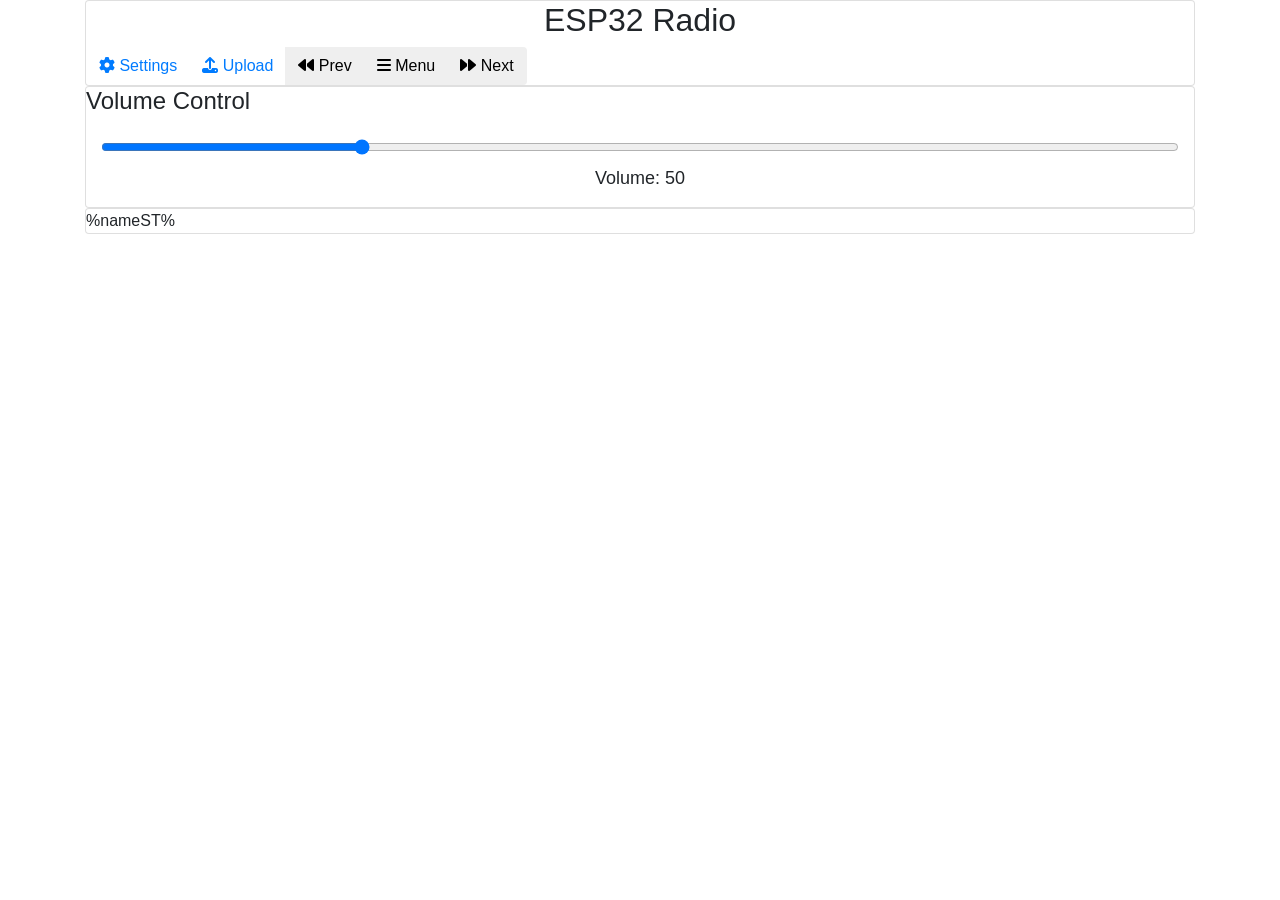
==== DATA/index.html @ 8f506c4d "04102025" ====
<!DOCTYPE HTML>
<html lang="en">
<html>

<head>
    <meta http-equiv="Content-Type" content="text/html; charset=utf-8">
    <meta name="viewport" content="width=device-width, initial-scale=1">
    <link rel="stylesheet" href="https://cdn.jsdelivr.net/npm/bootstrap@4.0.0/dist/css/bootstrap.min.css"
        integrity="sha384-Gn5384xqQ1aoWXA+058RXPxPg6fy4IWvTNh0E263XmFcJlSAwiGgFAW/dAiS6JXm" crossorigin="anonymous">
    <link rel="stylesheet" href="https://cdnjs.cloudflare.com/ajax/libs/font-awesome/6.4.0/css/all.min.css">
    <link rel="stylesheet" href="/style.css">
</head>

<body>
    <div class="container">
        <div class="card text-center">
            <h2>ESP32 Radio</h2>
            <div class="btn-group">
                <a class="btn" href="/setting">
                    <i class="fas fa-cog"></i> Settings
                </a>
                <a class="btn" href="/filesystem">
                    <i class="fas fa-upload"></i> Upload
                </a>
                <button class="btn" onclick="toggleCheckboxoff(this)">
                    <i class="fas fa-backward"></i> Prev
                </button>
                <button class="btn" onclick="toggleCheckboxmenu(this)">
                    <i class="fas fa-bars"></i> Menu
                </button>
                <button class="btn" onclick="toggleCheckbox(this)">
                    <i class="fas fa-forward"></i> Next
                </button>
            </div>
        </div>
        <div class="card">
            <h4>Volume Control</h4>
            <div class="volume-control text-center" style="padding: 15px;">
                <input type="range" id="volumeSlider" min="0" max="21" value="5" class="form-control-range"
                    style="width: 50; margin: 0 auto;">
                <div id="volumeValue" style="margin-top: 10px; font-size: 18px;">Volume:
                    <span id="volPercent">50</span>
                </div>
            </div>
        </div>

        <div class="card">
            <div class="table-container">
                %nameST%
            </div>
        </div>
    </div>

    <script>
        function updateStationsTable() {
            fetch("/stations")
                .then(response => response.text())
                .then(html => {
                    document.querySelector('.table-container').innerHTML = html;
                })
                .catch(err => console.error("Ошибка обновления таблицы:", err));
        }
        function sendCommand(url) {
            fetch(url)
                .then(() => {
                    updateStationsTable();
                })
                .catch(err => console.error("Ошибка команды:", err));
        }
        function toggleCheckbox(element) {
            sendCommand("/on");
        }
        function toggleCheckboxoff(element) {
            sendCommand("/off");
        }
        function toggleCheckboxmenu(element) {
            sendCommand("/menu");
        }

        // Загрузка текущей громкости при старте
        document.addEventListener('DOMContentLoaded', function () {
            fetch('/volume')
                .then(response => response.json())
                .then(data => {
                    const percent = data.percent || 50;
                    document.getElementById('volumeSlider').value = percent;
                    document.getElementById('volPercent').textContent = percent;
                })
                .catch(err => console.error("Не удалось загрузить громкость:", err));
        });

        // Отправка при изменении
        document.getElementById('volumeSlider').addEventListener('input', function () {
            const percent = this.value;
            fetch(`/set_volume?percent=${percent}`)
                .then(() => {
                    document.getElementById('volPercent').textContent = percent;
                })
                .catch(err => console.error("Ошибка установки громкости:", err));
        });
    </script>
</body>

</html>
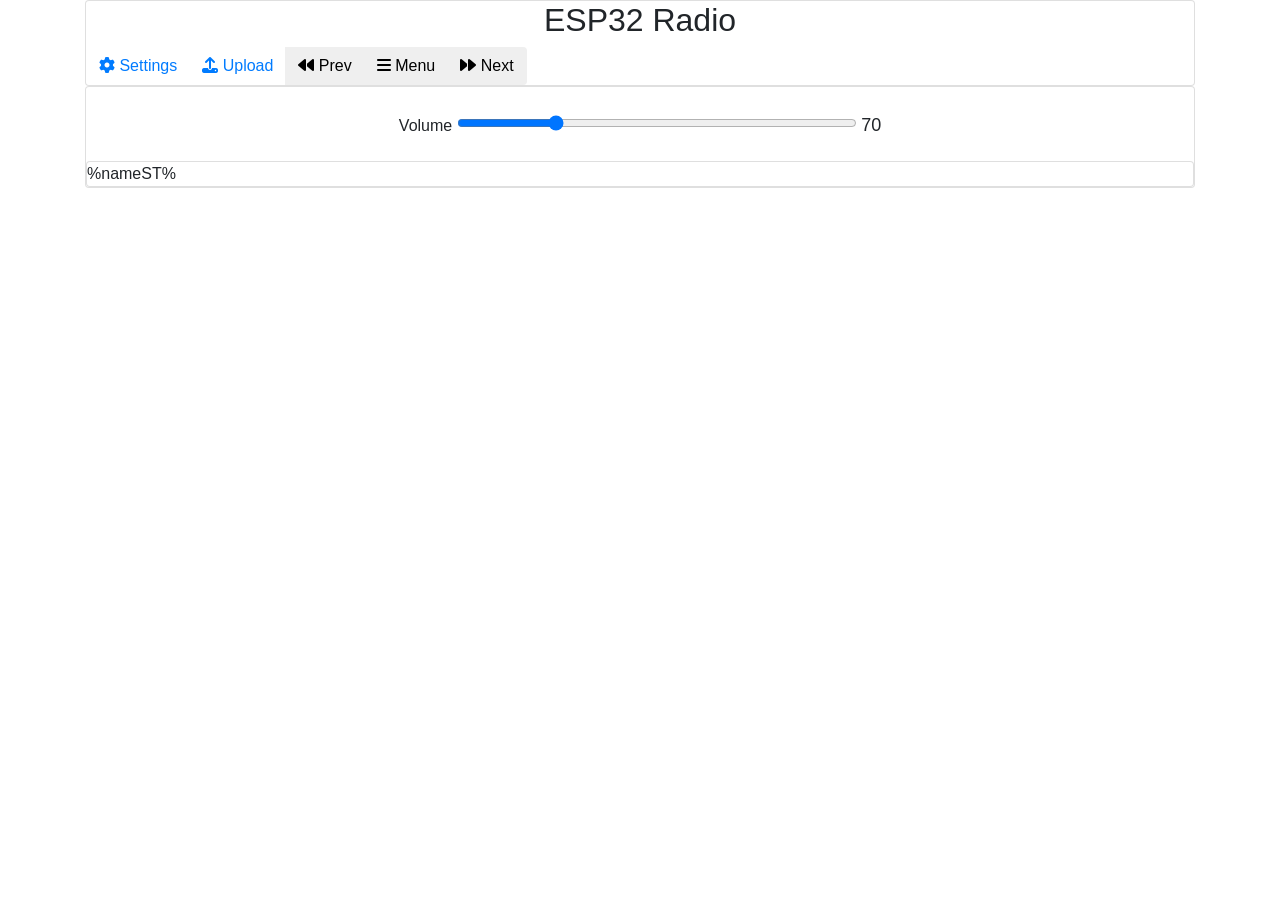
==== commit d94f3b06: "05062025" ====
--- a/DATA/index.html
+++ b/DATA/index.html
@@ -34,13 +34,14 @@
             </div>
         </div>
         <div class="card">
-            <h4>Volume Control</h4>
-            <div class="volume-control text-center" style="padding: 15px;">
+          
+            <div class="volume-control text-center" style="padding: 15px; display: inline-block;">
+                <label>Volume</label>
                 <input type="range" id="volumeSlider" min="0" max="21" value="5" class="form-control-range"
-                    style="width: 50; margin: 0 auto;">
-                <div id="volumeValue" style="margin-top: 10px; font-size: 18px;">Volume:
-                    <span id="volPercent">50</span>
-                </div>
+                    style="width: 400px; margin: 0 auto; display: inline-block;">
+                <div id="volumeValue" style="margin-top: 10px; font-size: 18px; display: inline-block;">
+                    <span id="volPercent">70</span>
+                </div
             </div>
         </div>
 
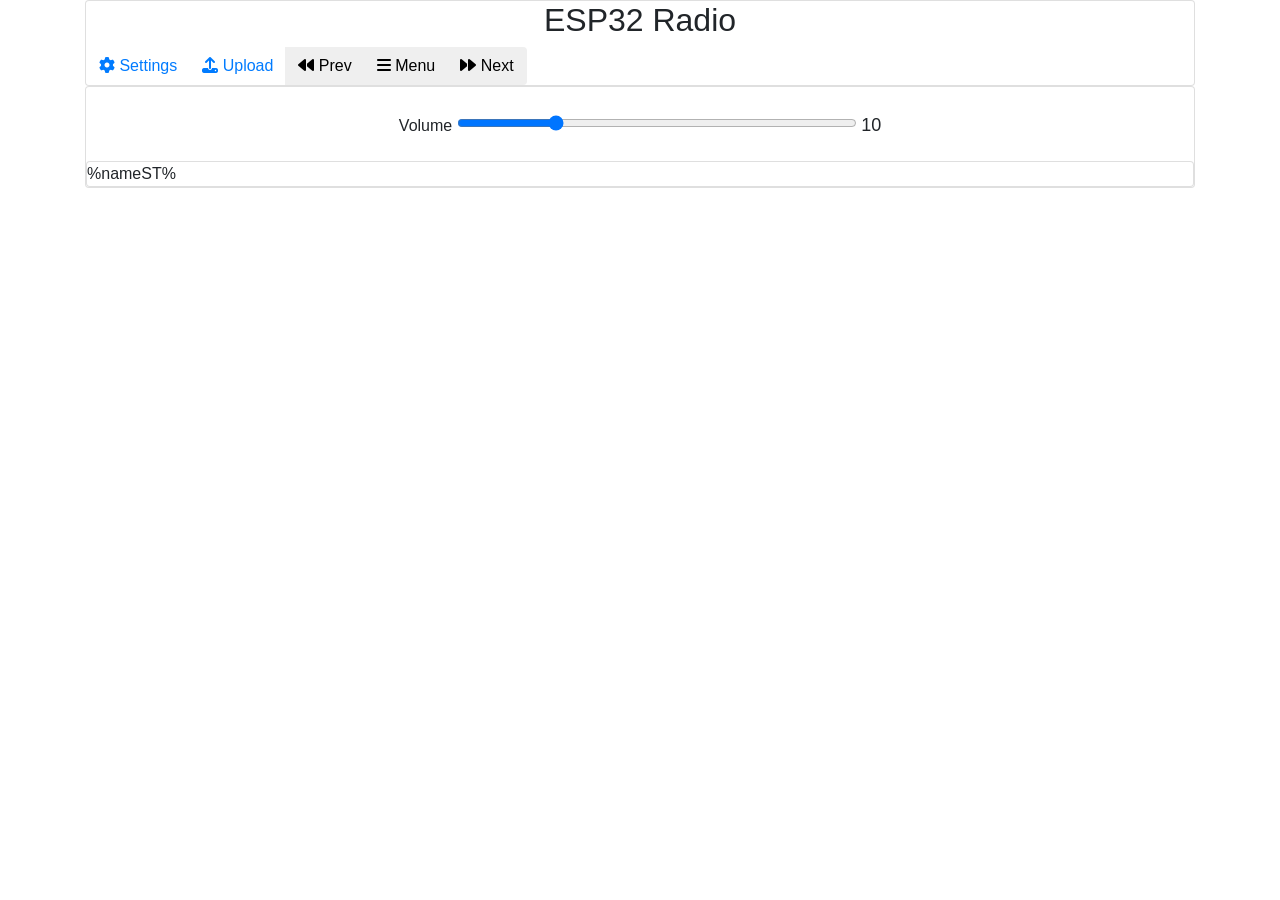
==== commit c105565a: "321" ====
--- a/DATA/index.html
+++ b/DATA/index.html
@@ -1,7 +1,6 @@
 <!DOCTYPE HTML>
 <html lang="en">
 <html>
-
 <head>
     <meta http-equiv="Content-Type" content="text/html; charset=utf-8">
     <meta name="viewport" content="width=device-width, initial-scale=1">
@@ -10,7 +9,6 @@
     <link rel="stylesheet" href="https://cdnjs.cloudflare.com/ajax/libs/font-awesome/6.4.0/css/all.min.css">
     <link rel="stylesheet" href="/style.css">
 </head>
-
 <body>
     <div class="container">
         <div class="card text-center">
@@ -34,13 +32,12 @@
             </div>
         </div>
         <div class="card">
-          
             <div class="volume-control text-center" style="padding: 15px; display: inline-block;">
                 <label>Volume</label>
                 <input type="range" id="volumeSlider" min="0" max="21" value="5" class="form-control-range"
                     style="width: 400px; margin: 0 auto; display: inline-block;">
                 <div id="volumeValue" style="margin-top: 10px; font-size: 18px; display: inline-block;">
-                    <span id="volPercent">70</span>
+                    <span id="volPercent">10</span>
                 </div
             </div>
         </div>
@@ -51,7 +48,6 @@
             </div>
         </div>
     </div>
-
     <script>
         function updateStationsTable() {
             fetch("/stations")
@@ -69,13 +65,13 @@
                 .catch(err => console.error("Ошибка команды:", err));
         }
         function toggleCheckbox(element) {
-            sendCommand("/on");
+            sendCommand("/Prev");
         }
         function toggleCheckboxoff(element) {
-            sendCommand("/off");
+            sendCommand("/Next");
         }
         function toggleCheckboxmenu(element) {
-            sendCommand("/menu");
+            sendCommand("/Menu");
         }
 
         // Загрузка текущей громкости при старте
@@ -83,7 +79,7 @@
             fetch('/volume')
                 .then(response => response.json())
                 .then(data => {
-                    const percent = data.percent || 50;
+                    const percent = data.percent || 10;
                     document.getElementById('volumeSlider').value = percent;
                     document.getElementById('volPercent').textContent = percent;
                 })
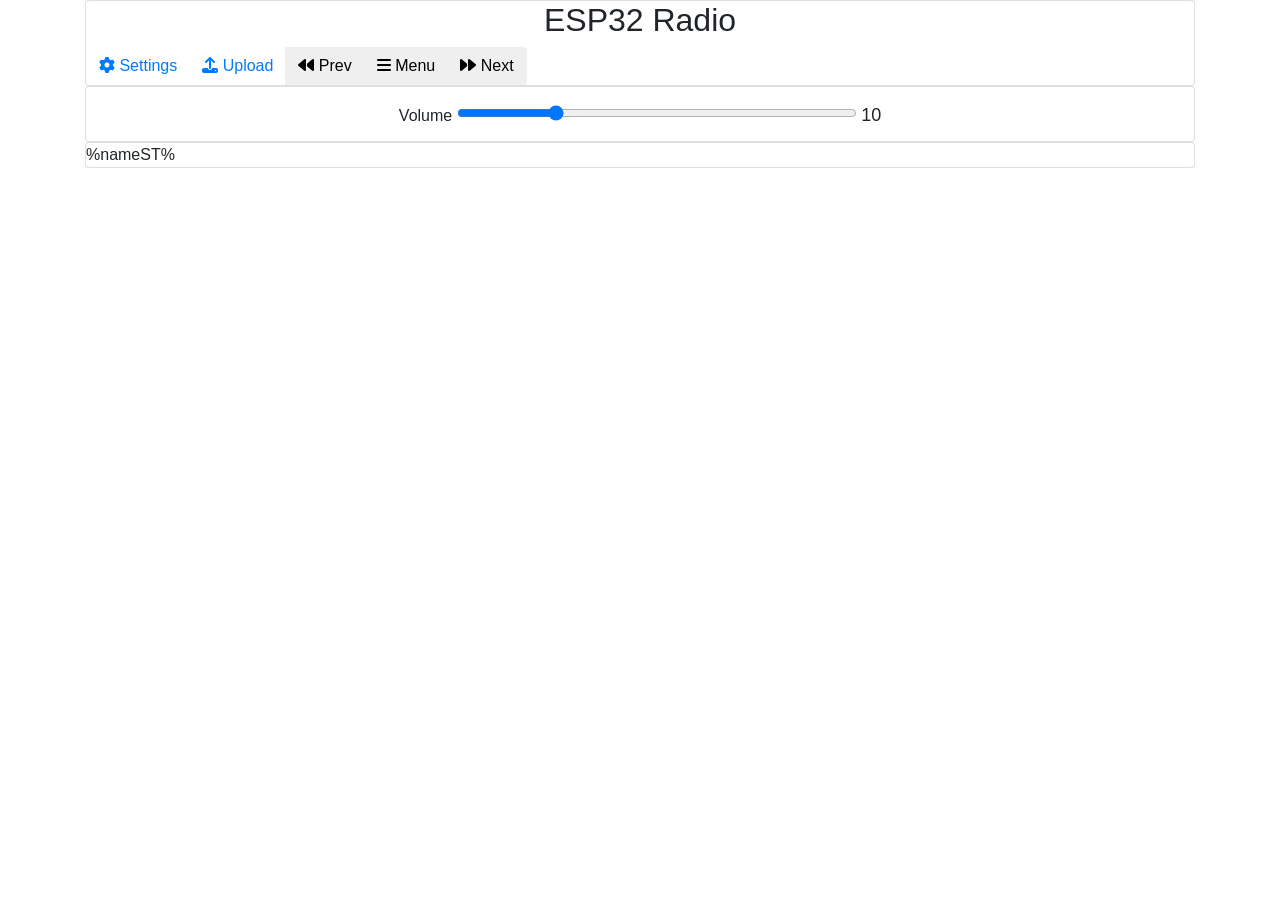
==== commit e72ef550: "08102025" ====
--- a/DATA/index.html
+++ b/DATA/index.html
@@ -1,6 +1,7 @@
 <!DOCTYPE HTML>
 <html lang="en">
 <html>
+
 <head>
     <meta http-equiv="Content-Type" content="text/html; charset=utf-8">
     <meta name="viewport" content="width=device-width, initial-scale=1">
@@ -9,6 +10,7 @@
     <link rel="stylesheet" href="https://cdnjs.cloudflare.com/ajax/libs/font-awesome/6.4.0/css/all.min.css">
     <link rel="stylesheet" href="/style.css">
 </head>
+
 <body>
     <div class="container">
         <div class="card text-center">
@@ -32,70 +34,88 @@
             </div>
         </div>
         <div class="card">
-            <div class="volume-control text-center" style="padding: 15px; display: inline-block;">
+            <div class="volume-control text-center" style="padding: 5px; display: inline-block;">
                 <label>Volume</label>
                 <input type="range" id="volumeSlider" min="0" max="21" value="5" class="form-control-range"
                     style="width: 400px; margin: 0 auto; display: inline-block;">
                 <div id="volumeValue" style="margin-top: 10px; font-size: 18px; display: inline-block;">
                     <span id="volPercent">10</span>
-                </div
+                </div </div>
             </div>
-        </div>
+ </div>
+            <div class="card">
+                <div class="table-container scrolable">
+                    %nameST%
+                </div>
+            </div>
+       
+        <script>
+            function updateStationsTable() {
+                fetch("/stations")
+                    .then(response => response.text())
+                    .then(html => {
+                        document.querySelector('.table-container').innerHTML = html;
+                    })
+                    .catch(err => console.error("Ошибка обновления таблицы:", err));
+            }
+            function sendCommand(url) {
+                fetch(url)
+                    .then(() => {
+                        updateStationsTable();
+                    })
+                    .catch(err => console.error("Ошибка команды:", err));
+            }
+            function toggleCheckbox(element) {
+                sendCommand("/Prev");
+            }
+            function toggleCheckboxoff(element) {
+                sendCommand("/Next");
+            }
+            function toggleCheckboxmenu(element) {
+                sendCommand("/Menu");
+            }
 
-        <div class="card">
-            <div class="table-container">
-                %nameST%
-            </div>
-        </div>
-    </div>
-    <script>
-        function updateStationsTable() {
-            fetch("/stations")
-                .then(response => response.text())
-                .then(html => {
-                    document.querySelector('.table-container').innerHTML = html;
-                })
-                .catch(err => console.error("Ошибка обновления таблицы:", err));
-        }
-        function sendCommand(url) {
-            fetch(url)
-                .then(() => {
-                    updateStationsTable();
-                })
-                .catch(err => console.error("Ошибка команды:", err));
-        }
-        function toggleCheckbox(element) {
-            sendCommand("/Prev");
-        }
-        function toggleCheckboxoff(element) {
-            sendCommand("/Next");
-        }
-        function toggleCheckboxmenu(element) {
-            sendCommand("/Menu");
-        }
+            // Загрузка текущей громкости при старте
+            document.addEventListener('DOMContentLoaded', function () {
+                fetch('/volume')
+                    .then(response => response.json())
+                    .then(data => {
+                        const percent = data.percent || 10;
+                        document.getElementById('volumeSlider').value = percent;
+                        document.getElementById('volPercent').textContent = percent;
+                    })
+                    .catch(err => console.error("Не удалось загрузить громкость:", err));
+            });
 
-        // Загрузка текущей громкости при старте
-        document.addEventListener('DOMContentLoaded', function () {
-            fetch('/volume')
-                .then(response => response.json())
-                .then(data => {
-                    const percent = data.percent || 10;
-                    document.getElementById('volumeSlider').value = percent;
-                    document.getElementById('volPercent').textContent = percent;
-                })
-                .catch(err => console.error("Не удалось загрузить громкость:", err));
-        });
+            // Отправка при изменении
+            document.getElementById('volumeSlider').addEventListener('input', function () {
+                const percent = this.value;
+                fetch(`/set_volume?percent=${percent}`)
+                    .then(() => {
+                        document.getElementById('volPercent').textContent = percent;
+                    })
+                    .catch(err => console.error("Ошибка установки громкости:", err));
+            });
 
-        // Отправка при изменении
-        document.getElementById('volumeSlider').addEventListener('input', function () {
-            const percent = this.value;
-            fetch(`/set_volume?percent=${percent}`)
-                .then(() => {
-                    document.getElementById('volPercent').textContent = percent;
-                })
-                .catch(err => console.error("Ошибка установки громкости:", err));
-        });
-    </script>
+            // Делегирование: клик по любой строке с data-station-id
+            document.addEventListener('click', function (e) {
+                const row = e.target.closest('.station-row');
+                if (row) {
+                    const stationId = row.getAttribute('data-station-id');
+                    if (stationId !== null) {
+                        sendStationCommand(stationId);
+                    }
+                }
+            });
+
+            function sendStationCommand(stationId) {
+                fetch(`/play_station?station=${stationId}`)
+                    .then(() => {
+                        updateStationsTable(); // обновить таблицу, чтобы выделить новую текущую станцию
+                    })
+                    .catch(err => console.error("Ошибка переключения станции:", err));
+            }
+        </script>
 </body>
 
 </html>
